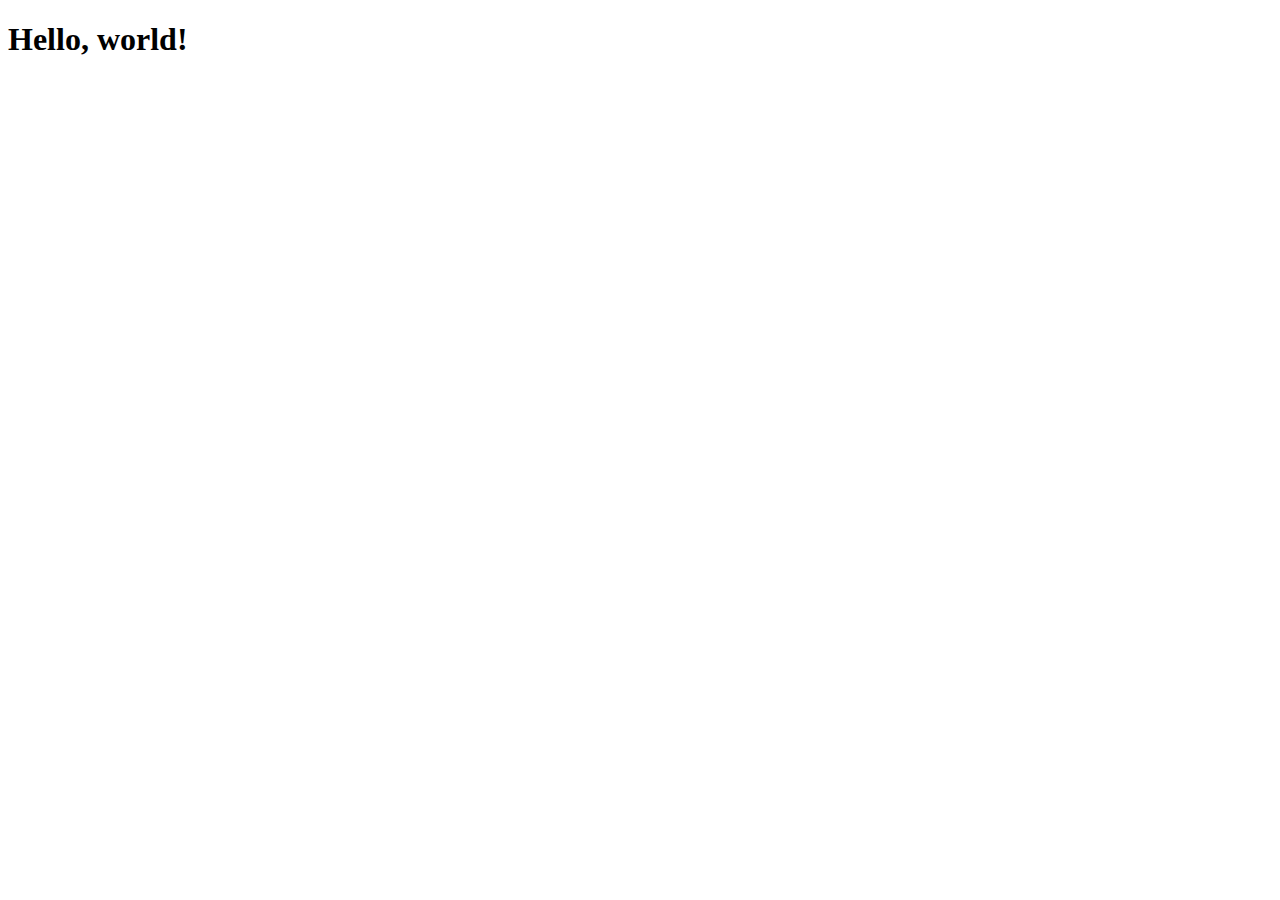
==== index.html @ 7759df23 "test2" ====
<!DOCTYPE html>
<html>
<head>
	<meta charset="utf-8">
	<meta name="viewport" content="width=device-width, initial-scale=1">
	<title>directory</title>
</head>
<body>

	<h1>Hello, world!</h1>

</body>
</html>
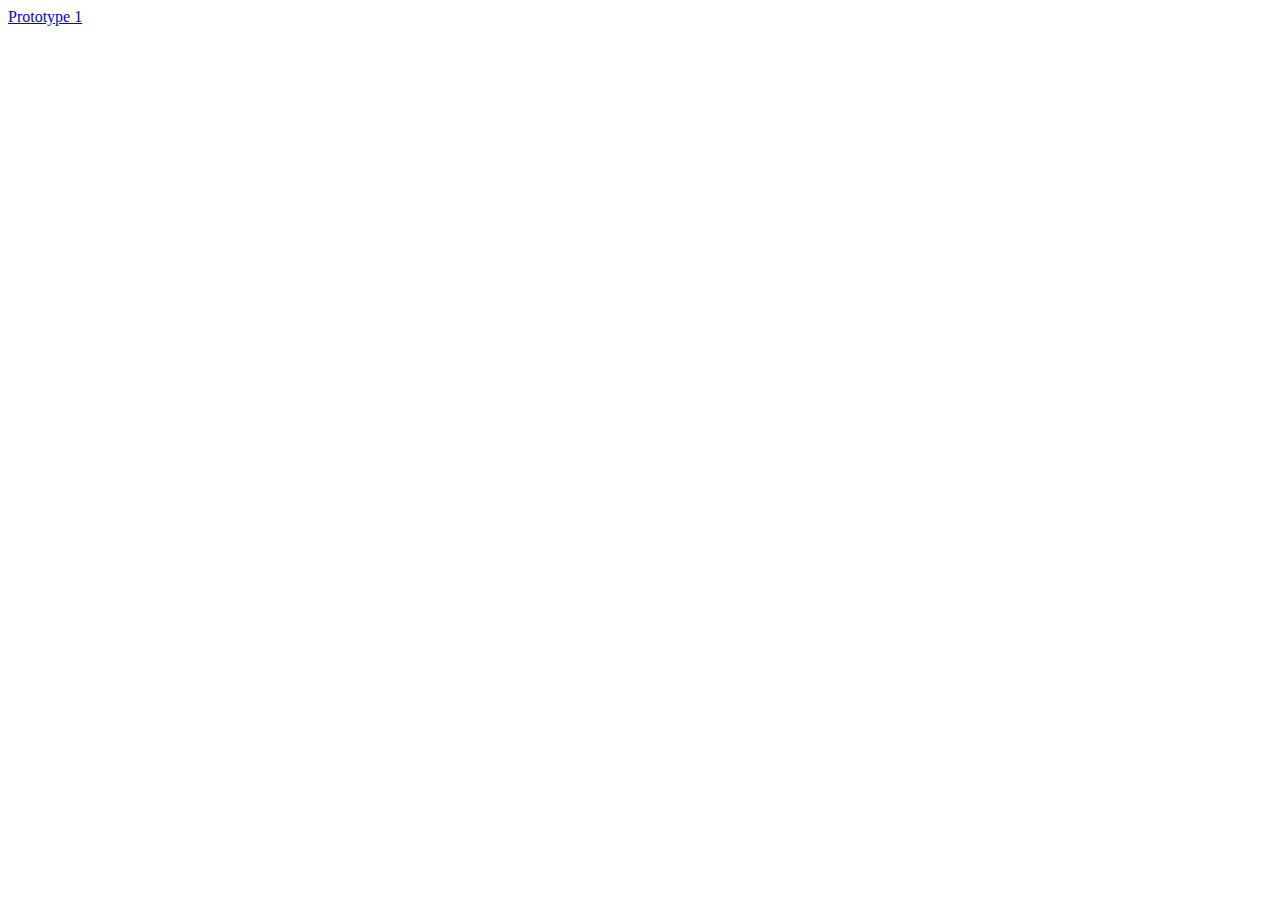
==== commit 23059e5a: "test commit" ====
--- a/index.html
+++ b/index.html
@@ -3,11 +3,9 @@
 <head>
 	<meta charset="utf-8">
 	<meta name="viewport" content="width=device-width, initial-scale=1">
-	<title>directory</title>
+	<title>project directory</title>
 </head>
 <body>
-
-	<h1>Hello, world!</h1>
-
+<a href="042523_prototype1/index.html">Prototype 1</a>
 </body>
 </html>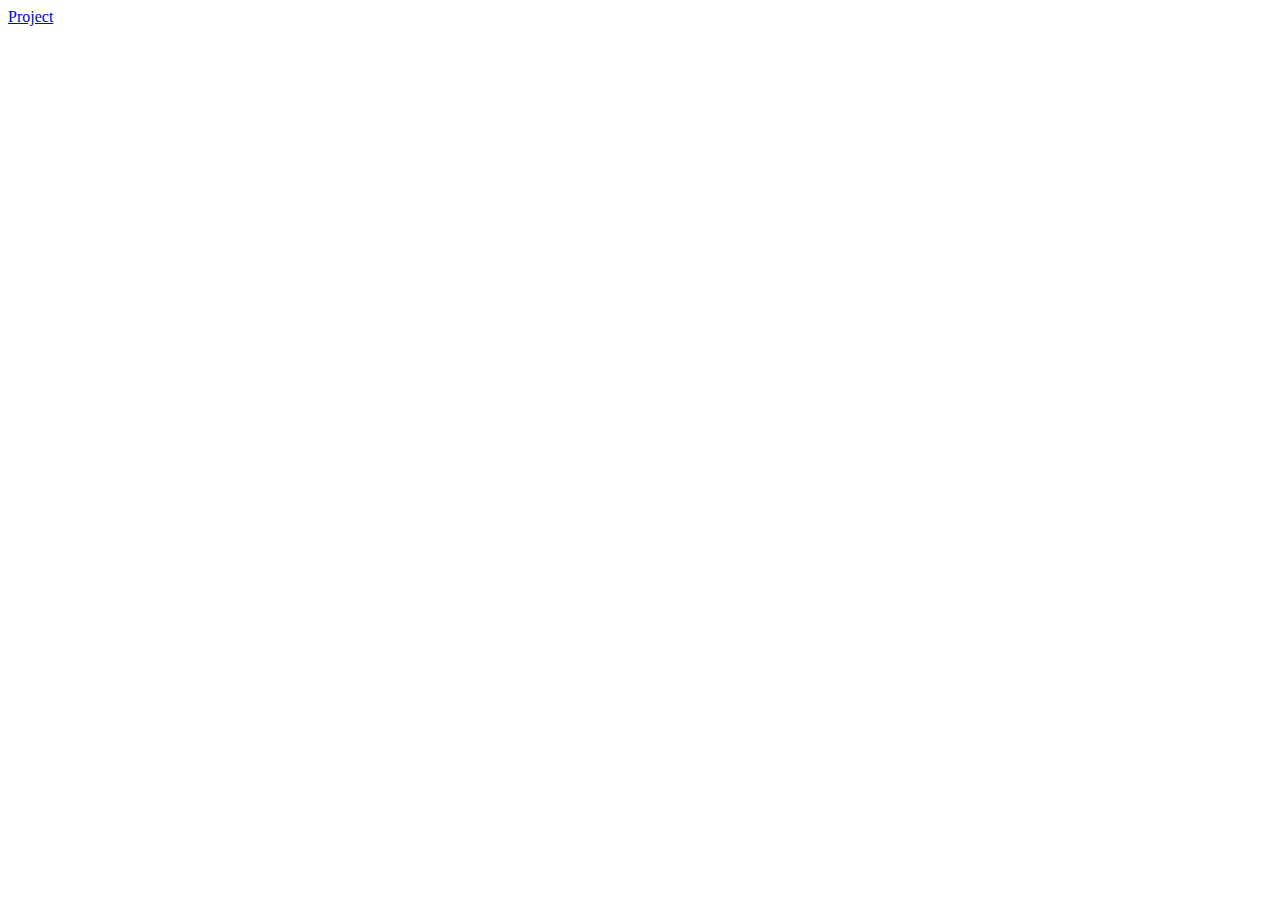
==== commit 1f25a897: "project please go" ====
--- a/index.html
+++ b/index.html
@@ -6,6 +6,6 @@
 	<title>project directory</title>
 </head>
 <body>
-<a href="042523_prototype1/index.html">Prototype 1</a>
+<a href="050223_prototype6/index.html">Project</a>
 </body>
 </html>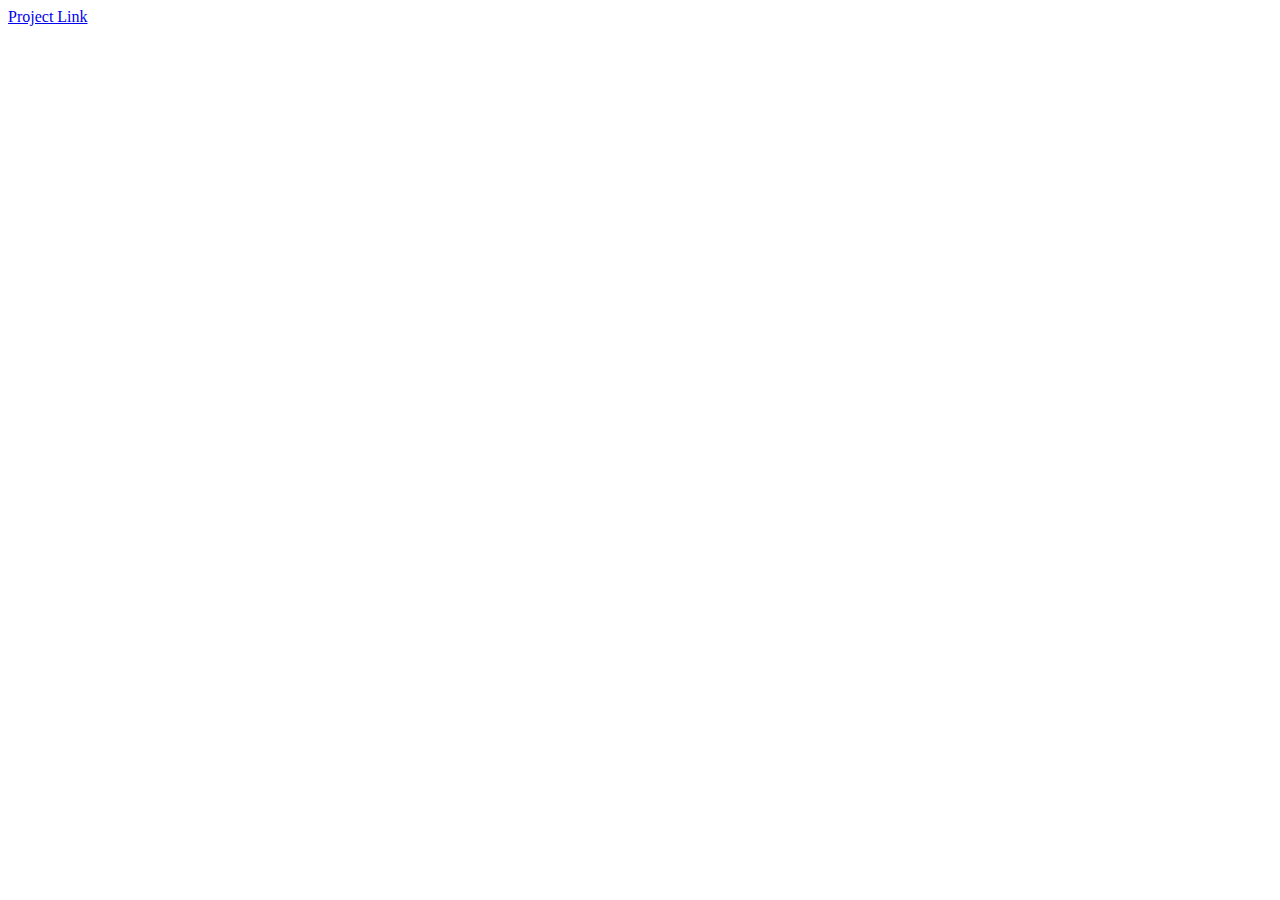
==== commit d93fcdb7: "make a message" ====
--- a/index.html
+++ b/index.html
@@ -6,6 +6,6 @@
 	<title>project directory</title>
 </head>
 <body>
-<a href="050223_prototype6/index.html">Project</a>
+<a href="050223_prototype6/index.html">Project Link</a>
 </body>
 </html>